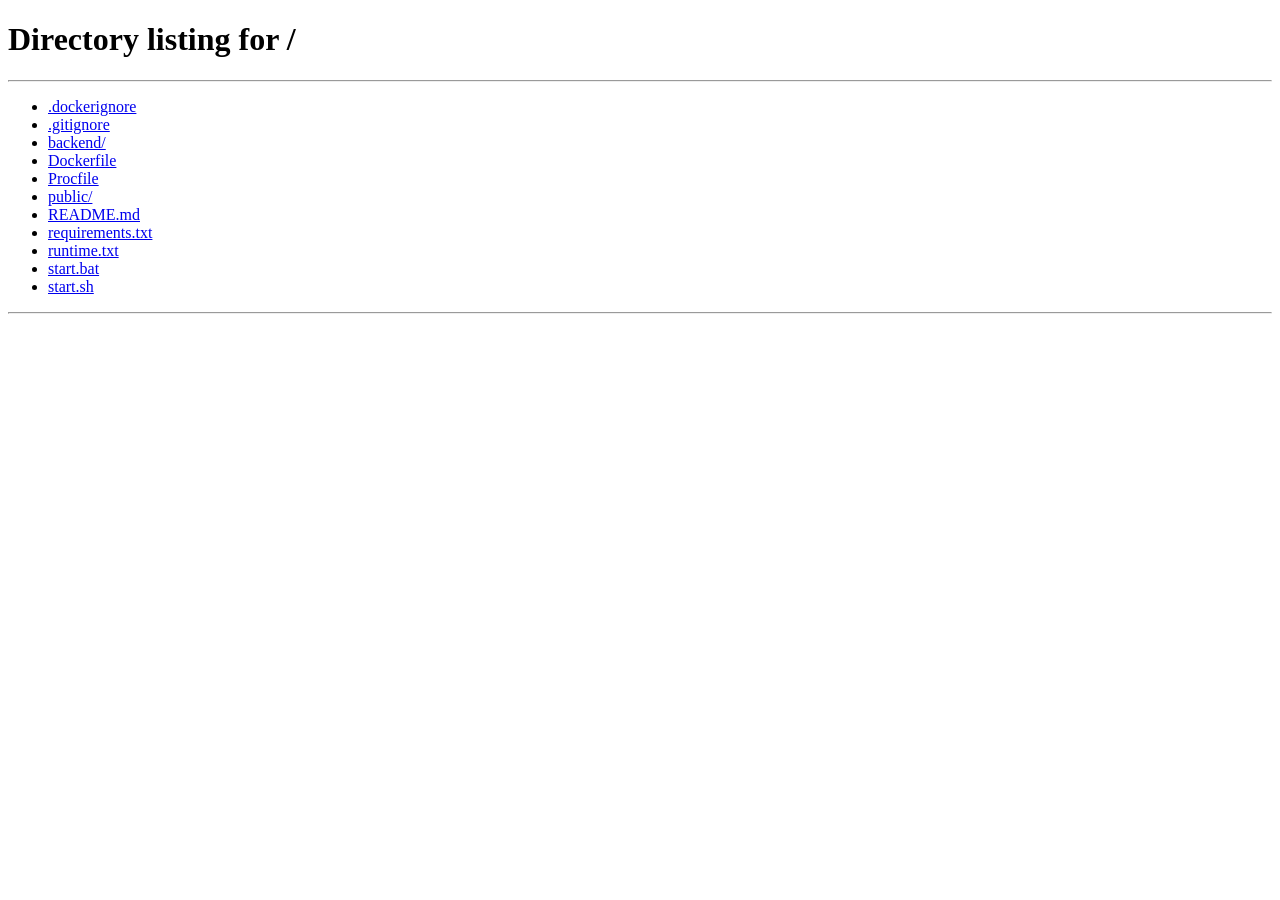
==== public/account.html @ ba489552 "01/20 Add new features" ====
<!DOCTYPE html>
<html lang="en">
  <head>
    <meta charset="UTF-8" />
    <meta name="viewport" content="width=device-width, initial-scale=1.0" />
    <title>Settings</title>
    <link rel="icon" href="data:image/svg+xml,<svg xmlns=%22http://www.w3.org/2000/svg%22 viewBox=%220 0 100 100%22><text y=%22.9em%22 font-size=%2290%22>📰</text></svg>" />
    <style>
      @import url('https://fonts.googleapis.com/css2?family=Inter:wght@300;400;500;600;700&display=swap');

      :root {
        --bg: #ffffff;
        --bg-secondary: #f8f9fa;
        --text: #1a1a1a;
        --text-secondary: #6b7280;
        --text-muted: #9ca3af;
        --border: #e5e7eb;
        --border-light: #f3f4f6;
        --primary: #000000;
        --accent: #6366f1;
        --accent-light: #e0e7ff;
        --success: #10b981;
        --warning: #f59e0b;
        --error: #ef4444;
      }

      body.dark {
        --bg: #020617;
        --bg-secondary: #020617;
        --text: #e5e7eb;
        --text-secondary: #9ca3af;
        --text-muted: #6b7280;
        --border: #1f2937;
        --border-light: #111827;
        --primary: #f9fafb;
        --accent: #6366f1;
        --accent-light: rgba(129, 140, 248, 0.18);
        --success: #22c55e;
        --warning: #facc15;
        --danger: #f97373;
        --card-shadow: 0 22px 60px rgba(15, 23, 42, 0.95);
        --error: #f97373;
      }

      * {
        margin: 0;
        padding: 0;
        box-sizing: border-box;
      }

      body {
        font-family: 'Inter', -apple-system, BlinkMacSystemFont, sans-serif;
        background: var(--bg);
        color: var(--text);
        line-height: 1.6;
        min-height: 100vh;
      }

      .top-actions {
        position: fixed;
        top: 1.5rem;
        right: 1.5rem;
        z-index: 100;
        display: flex;
        align-items: center;
        gap: 0.75rem;
      }

      .lang-toggle {
        display: flex;
        gap: 0.35rem;
        background: white;
        padding: 0.3rem;
        border-radius: 12px;
        border: 1px solid var(--border);
        box-shadow: 0 1px 3px rgba(0, 0, 0, 0.1);
      }

      body.dark .lang-toggle {
        background: #020617;
        border-color: #1f2937;
      }

      .lang-btn {
        padding: 0.35rem 0.75rem;
        background: transparent;
        border: none;
        color: var(--text-secondary);
        cursor: pointer;
        border-radius: 8px;
        font-weight: 500;
        font-size: 0.8rem;
        transition: all 0.2s;
      }

      .lang-btn.active {
        background: var(--primary);
        color: white;
      }

      body.dark .lang-btn.active {
        background: #111827;
        color: #e5e7eb;
      }

      .theme-btn {
        padding: 0.25rem 0.5rem;
        border-radius: 999px;
        border: none;
        cursor: pointer;
        font-size: 0.8rem;
        background: var(--bg-secondary);
        color: var(--text-secondary);
        display: flex;
        align-items: center;
        justify-content: center;
      }

      .account-btn {
        display: inline-flex;
        align-items: center;
        gap: 0.35rem;
        padding: 0.4rem 0.85rem;
        border-radius: 999px;
        border: 1px solid var(--border);
        background: white;
        font-weight: 600;
        color: var(--text);
        cursor: pointer;
        font-size: 0.85rem;
      }

      body.dark .account-btn {
        background: #020617;
        border-color: #1f2937;
        color: #e5e7eb;
      }

      .account-avatar {
        width: 28px;
        height: 28px;
        border-radius: 50%;
        display: grid;
        place-items: center;
        background: var(--accent);
        color: white;
        font-size: 0.8rem;
        font-weight: 700;
      }

      .account-menu-wrapper {
        position: relative;
      }

      .account-menu {
        position: absolute;
        right: 0;
        top: calc(100% + 0.6rem);
        min-width: 260px;
        padding: 1rem;
        background: #f8fafc;
        border: 1px solid #e2e8f0;
        border-radius: 16px;
        box-shadow: 0 18px 40px rgba(15, 23, 42, 0.16);
        color: #0f172a;
        z-index: 200;
      }

      body.dark .account-menu {
        background: #0b0f19;
        border-color: #1f2937;
        color: #f9fafb;
        box-shadow: 0 18px 40px rgba(15, 23, 42, 0.6);
      }

      .account-menu-header {
        display: flex;
        flex-direction: column;
        gap: 0.35rem;
        padding-bottom: 0.75rem;
        border-bottom: 1px solid rgba(148, 163, 184, 0.2);
        margin-bottom: 0.75rem;
      }

      .account-menu-name {
        font-size: 1.05rem;
        font-weight: 700;
      }

      .account-menu-email {
        color: rgba(15, 23, 42, 0.6);
        font-size: 0.85rem;
        word-break: break-all;
      }

      body.dark .account-menu-email {
        color: rgba(226, 232, 240, 0.8);
      }

      .account-menu-item {
        width: 100%;
        background: transparent;
        border: none;
        color: #0f172a;
        text-align: left;
        padding: 0.55rem 0.4rem;
        border-radius: 10px;
        font-weight: 600;
        font-size: 0.95rem;
        cursor: pointer;
      }

      .account-menu-item:hover {
        background: rgba(15, 23, 42, 0.06);
      }

      body.dark .account-menu-item {
        color: #e5e7eb;
      }

      body.dark .account-menu-item:hover {
        background: rgba(148, 163, 184, 0.15);
      }

      .account-menu-footer {
        border-top: 1px solid rgba(148, 163, 184, 0.2);
        margin-top: 0.75rem;
        padding-top: 0.75rem;
      }

      .account-menu-controls {
        display: flex;
        align-items: center;
        justify-content: space-between;
        gap: 0.5rem;
        margin-top: 0.6rem;
        padding-top: 0.6rem;
        border-top: 1px solid rgba(148, 163, 184, 0.2);
      }

      .account-menu .lang-toggle {
        background: #ffffff;
        border-color: #e2e8f0;
        box-shadow: none;
      }

      .account-menu .lang-btn.active {
        background: #0f172a;
        color: #ffffff;
      }

      body.dark .account-menu .lang-toggle {
        background: rgba(255, 255, 255, 0.08);
        border-color: rgba(148, 163, 184, 0.2);
      }

      body.dark .account-menu .lang-btn.active {
        background: #f9fafb;
        color: #0b0f19;
      }

      header {
        text-align: center;
        padding: 4.5rem 1.5rem 2rem;
      }

      header h1 {
        font-size: clamp(2.2rem, 6vw, 3.5rem);
        margin-bottom: 0.5rem;
      }

      header p {
        color: var(--text-secondary);
      }


      main {
        max-width: 900px;
        margin: 0 auto 4rem;
        padding: 0 1.5rem;
      }

      .card {
        background: var(--bg);
        border: 1px solid var(--border);
        border-radius: 20px;
        padding: 2rem;
        box-shadow: 0 10px 30px rgba(15, 23, 42, 0.08);
      }

      .account-layout {
        display: grid;
        grid-template-columns: 240px 1fr;
        gap: 2rem;
      }

      .account-profile {
        display: flex;
        flex-direction: column;
        gap: 0.75rem;
      }

      .avatar {
        width: 64px;
        height: 64px;
        border-radius: 50%;
        background: var(--accent-light);
        color: var(--accent);
        display: grid;
        place-items: center;
        font-weight: 700;
        font-size: 1.4rem;
      }

      .account-message {
        color: var(--success);
        font-weight: 600;
      }

      .account-email {
        color: var(--text-secondary);
      }

      .btn-outline {
        background: transparent;
        color: var(--text);
        border: 1px solid var(--border);
        padding: 0.6rem 1rem;
        border-radius: 10px;
        cursor: pointer;
        font-weight: 600;
      }

      .account-panel {
        border: 1px solid var(--border);
        border-radius: 16px;
        padding: 1.5rem;
        background: var(--bg-secondary);
      }

      .account-accordion {
        display: grid;
        gap: 0.75rem;
      }

      .account-accordion-item {
        border: 1px solid var(--border);
        border-radius: 14px;
        background: var(--bg);
        overflow: hidden;
      }

      .account-accordion-btn {
        width: 100%;
        background: transparent;
        border: none;
        text-align: left;
        padding: 0.85rem 1rem;
        font-weight: 600;
        font-size: 1rem;
        color: var(--text);
        display: flex;
        align-items: center;
        justify-content: space-between;
        cursor: pointer;
      }

      .account-accordion-content {
        padding: 0 1rem 1rem;
        display: none;
      }

      .account-accordion-item.active .account-accordion-content {
        display: block;
      }

      .account-sublist {
        display: flex;
        flex-direction: column;
        gap: 0.75rem;
      }

      .account-subitem {
        border: 1px solid var(--border);
        border-radius: 12px;
        background: var(--bg);
      }

      .account-subitem button {
        width: 100%;
        border: none;
        background: transparent;
        padding: 0.8rem 1rem;
        text-align: left;
        font-weight: 600;
        cursor: pointer;
        color: var(--text);
        display: flex;
        justify-content: space-between;
        align-items: center;
      }

      .account-subitem-content {
        display: none;
        padding: 0 1rem 1rem;
      }

      .account-subitem.active .account-subitem-content {
        display: block;
      }

      .account-actions {
        display: flex;
        gap: 0.75rem;
        margin-top: 1rem;
        flex-wrap: wrap;
      }

      .account-status {
        margin-top: 0.75rem;
        font-size: 0.8rem;
        color: var(--text-secondary);
      }

      input {
        width: 100%;
        padding: 0.75rem 1rem;
        border-radius: 12px;
        border: 1px solid var(--border);
        background: var(--bg);
        color: var(--text);
      }

      button[type="submit"] {
        background: var(--primary);
        color: white;
        border: none;
        padding: 0.7rem 1.2rem;
        border-radius: 10px;
        cursor: pointer;
        font-weight: 600;
      }

      body.dark button[type="submit"] {
        background: #111827;
        color: #e5e7eb;
        border: 1px solid #1f2937;
      }

      @media (max-width: 768px) {
        .top-actions {
          top: 1rem;
          right: 1rem;
          flex-direction: column;
          align-items: flex-end;
        }

        .account-layout {
          grid-template-columns: 1fr;
        }
      }
    </style>
  </head>
  <body>
    <div class="top-actions">
      <div class="account-menu-wrapper">
        <button class="account-btn" id="accountBtn" type="button">
          <span class="account-avatar" id="accountAvatarBtn">U</span>
          <span id="accountBtnLabel" data-i18n="nav-account">Account</span>
        </button>
        <div class="account-menu" id="accountMenu" hidden>
          <div class="account-menu-header">
            <div class="account-menu-name" id="menuUsername" data-i18n="menu-guest-title">Guest</div>
            <div class="account-menu-email" id="menuEmail" data-i18n="menu-guest-subtitle">Sign in to manage your account.</div>
          </div>
          <div>
            <button class="account-menu-item" id="menuHome" type="button" data-i18n="menu-home">Home</button>
            <button class="account-menu-item" id="menuNotifications" type="button" data-i18n="menu-notifications">Notifications</button>
            <button class="account-menu-item" id="menuAccountSettings" type="button" data-i18n="menu-settings">Settings</button>
            <button class="account-menu-item" id="menuSavedPreferences" type="button" data-i18n="menu-saved-preferences">Saved Preferences</button>
            <div class="account-menu-controls">
              <div class="lang-toggle">
                <button class="lang-btn active" data-lang="en" data-i18n="lang-english">English</button>
                <button class="lang-btn" data-lang="zh" data-i18n="lang-chinese">中文</button>
              </div>
              <button class="theme-btn" id="themeToggle" aria-label="Toggle dark mode">🌙</button>
            </div>
          </div>
          <div class="account-menu-footer">
            <button class="account-menu-item" id="menuLogout" type="button" data-i18n="menu-logout">Log out</button>
          </div>
        </div>
      </div>
    </div>

    <header>
      <h1 data-i18n="settings-title">Settings</h1>
      <p data-i18n="settings-subtitle">Manage your account and notifications.</p>
    </header>

    <main>
      <section class="card">
        <div class="account-layout">
          <div class="account-profile">
            <div class="avatar" id="accountAvatar">U</div>
            <div class="account-message" id="accountMessage" data-i18n="account-logged-in">You're logged in.</div>
            <div class="account-email" id="accountEmail">name@example.com</div>
          </div>
          <div class="account-panel">
            <div class="account-accordion">
              <div class="account-accordion-item" data-acc="accounting">
                <button type="button" class="account-accordion-btn">
                  <strong data-i18n="accounting-settings-title">Account Settings</strong>
                  <span>+</span>
                </button>
                <div class="account-accordion-content">
                  <div class="account-sublist">
                    <div class="account-subitem" data-subacc="profile">
                      <button type="button">
                        <span data-i18n="accounting-update-profile">Update profile</span>
                        <span>+</span>
                      </button>
                      <div class="account-subitem-content">
                        <form id="profileForm">
                          <div>
                            <label for="usernameInput" data-i18n="accounting-username-label">Username</label>
                            <input id="usernameInput" name="usernameInput" type="text" required />
                          </div>
                          <div class="account-actions">
                            <button type="submit" data-i18n="accounting-update-profile">Update profile</button>
                          </div>
                          <div class="account-status" id="profileStatus" data-i18n="accounting-status">Update your username anytime.</div>
                        </form>
                      </div>
                    </div>
                    <div class="account-subitem" data-subacc="password">
                      <button type="button">
                        <span data-i18n="accounting-update-password">Update password</span>
                        <span>+</span>
                      </button>
                      <div class="account-subitem-content">
                        <form id="passwordForm">
                          <div>
                            <label for="currentPassword" data-i18n="accounting-current-password">Current password</label>
                            <input id="currentPassword" name="currentPassword" type="password" required />
                          </div>
                          <div>
                            <label for="newPassword" data-i18n="accounting-new-password">New password</label>
                            <input id="newPassword" name="newPassword" type="password" minlength="8" required />
                          </div>
                          <div>
                            <label for="confirmPassword" data-i18n="accounting-confirm-password">Confirm new password</label>
                            <input id="confirmPassword" name="confirmPassword" type="password" minlength="8" required />
                          </div>
                          <div class="account-actions">
                            <button type="submit" data-i18n="accounting-update-password">Update password</button>
                          </div>
                          <div class="account-status" id="passwordStatus" data-i18n="accounting-password-status">Update your password anytime.</div>
                        </form>
                      </div>
                    </div>
                  </div>
                </div>
              </div>
              <div class="account-accordion-item" data-acc="notifications">
                <button type="button" class="account-accordion-btn">
                  <strong data-i18n="notification-settings-title">Notification Settings</strong>
                  <span>+</span>
                </button>
                <div class="account-accordion-content">
                  <form id="notificationForm">
                    <div>
                      <label for="digestTime" data-i18n="notification-digest-time">Daily digest time</label>
                      <input id="digestTime" name="digestTime" type="time" required />
                    </div>
                    <div>
                      <label for="digestEnabled">
                        <input id="digestEnabled" name="digestEnabled" type="checkbox" />
                        <span data-i18n="notification-enable">Enable daily digest</span>
                      </label>
                    </div>
                    <div class="account-actions">
                      <button type="submit" data-i18n="notification-save">Save notification settings</button>
                    </div>
                    <div class="account-status" id="notificationStatus" data-i18n="notification-status">Configure when to receive your digest.</div>
                  </form>
                </div>
              </div>
            </div>
          </div>
        </div>
      </section>
    </main>

    <script>
      const translations = {
        en: {
          "nav-account": "Account",
          "menu-guest-title": "Guest",
          "menu-guest-subtitle": "Sign in to manage your account.",
          "menu-home": "Home",
          "menu-notifications": "Notifications",
          "menu-settings": "Settings",
          "menu-saved-preferences": "Saved Preferences",
          "menu-logout": "Log out",
          "lang-english": "English",
          "lang-chinese": "中文",
          "settings-title": "Settings",
          "settings-subtitle": "Manage your account and notifications.",
          "account-logged-in": "You're logged in.",
          "accounting-settings-title": "Account Settings",
          "accounting-username-label": "Username",
          "accounting-update-profile": "Update profile",
          "accounting-status": "Update your username anytime.",
          "accounting-current-password": "Current password",
          "accounting-new-password": "New password",
          "accounting-confirm-password": "Confirm new password",
          "accounting-update-password": "Update password",
          "accounting-password-status": "Update your password anytime.",
          "notification-settings-title": "Notification Settings",
          "notification-digest-time": "Daily digest time",
          "notification-enable": "Enable daily digest",
          "notification-save": "Save notification settings",
          "notification-status": "Configure when to receive your digest.",
          "status-username-required": "Username required.",
          "status-username-invalid": "Username must be 2-30 characters.",
          "status-username-failed": "Failed to update username.",
          "status-username-updated": "Username updated.",
          "status-password-mismatch": "Passwords do not match.",
          "status-password-short": "Password must be at least 8 characters.",
          "status-password-invalid": "Current password is incorrect.",
          "status-password-required": "Password required.",
          "status-password-failed": "Failed to update password.",
          "status-password-updated": "Password updated.",
          "status-notification-failed": "Failed to update notification settings.",
          "status-notification-updated": "Notification settings updated."
        },
        zh: {
          "nav-account": "帳號",
          "menu-guest-title": "訪客",
          "menu-guest-subtitle": "登入後才能管理帳號。",
          "menu-home": "首頁",
          "menu-notifications": "通知",
          "menu-settings": "設定",
          "menu-saved-preferences": "已存偏好",
          "menu-logout": "登出",
          "lang-english": "English",
          "lang-chinese": "中文",
          "settings-title": "設定",
          "settings-subtitle": "管理帳號與通知設定。",
          "account-logged-in": "已登入。",
          "accounting-settings-title": "帳號設定",
          "accounting-username-label": "使用者名稱",
          "accounting-update-profile": "更新資料",
          "accounting-status": "你可以隨時更新名稱。",
          "accounting-current-password": "目前密碼",
          "accounting-new-password": "新密碼",
          "accounting-confirm-password": "確認新密碼",
          "accounting-update-password": "更新密碼",
          "accounting-password-status": "你可以隨時更新密碼。",
          "notification-settings-title": "通知設定",
          "notification-digest-time": "每日摘要時間",
          "notification-enable": "啟用每日摘要",
          "notification-save": "儲存通知設定",
          "notification-status": "設定每日摘要的時間。",
          "status-username-required": "請輸入使用者名稱。",
          "status-username-invalid": "使用者名稱需 2-30 字。",
          "status-username-failed": "更新名稱失敗。",
          "status-username-updated": "名稱已更新。",
          "status-password-mismatch": "密碼不一致。",
          "status-password-short": "密碼至少 8 碼。",
          "status-password-invalid": "目前密碼不正確。",
          "status-password-required": "請輸入密碼。",
          "status-password-failed": "更新密碼失敗。",
          "status-password-updated": "密碼已更新。",
          "status-notification-failed": "更新通知設定失敗。",
          "status-notification-updated": "通知設定已更新。"
        }
      };
      const TOKEN_KEY = 'dailyDigestToken';
      const THEME_KEY = 'dailyDigestTheme';
      const LANG_KEY = 'dailyDigestLang';
      const accountBtn = document.getElementById('accountBtn');
      const accountBtnLabel = document.getElementById('accountBtnLabel');
      const accountAvatarBtn = document.getElementById('accountAvatarBtn');
      const accountMenu = document.getElementById('accountMenu');
      const menuHome = document.getElementById('menuHome');
      const menuAccountSettings = document.getElementById('menuAccountSettings');
      const menuSavedPreferences = document.getElementById('menuSavedPreferences');
      const menuNotifications = document.getElementById('menuNotifications');
      const themeToggle = document.getElementById('themeToggle');
      const menuLogout = document.getElementById('menuLogout');
      const menuUsername = document.getElementById('menuUsername');
      const menuEmail = document.getElementById('menuEmail');
      const accountEmail = document.getElementById('accountEmail');
      const accountAvatar = document.getElementById('accountAvatar');
      const accountMessage = document.getElementById('accountMessage');
      const profileForm = document.getElementById('profileForm');
      const profileStatus = document.getElementById('profileStatus');
      const usernameInput = document.getElementById('usernameInput');
      const passwordForm = document.getElementById('passwordForm');
      const passwordStatus = document.getElementById('passwordStatus');
      const currentPasswordInput = document.getElementById('currentPassword');
      const newPasswordInput = document.getElementById('newPassword');
      const confirmPasswordInput = document.getElementById('confirmPassword');
      const notificationForm = document.getElementById('notificationForm');
      const notificationStatus = document.getElementById('notificationStatus');
      const digestTimeInput = document.getElementById('digestTime');
      const digestEnabledInput = document.getElementById('digestEnabled');
      const accordionItems = document.querySelectorAll('.account-accordion-item');
      const subItems = document.querySelectorAll('.account-subitem');
      let isMenuOpen = false;
      let currentUser = null;
      let currentLang = 'en';
      let isAuthenticated = false;

      function getAuthToken() {
        try {
          return window.localStorage.getItem(TOKEN_KEY);
        } catch (e) {
          return null;
        }
      }

      function setAuthToken(token) {
        try {
          if (token) {
            window.localStorage.setItem(TOKEN_KEY, token);
          } else {
            window.localStorage.removeItem(TOKEN_KEY);
          }
        } catch (e) {
          console.error('auth token storage error', e);
        }
      }

      function getDisplayName(email) {
        if (!email) return '';
        const parts = email.split('@');
        return parts[0] || email;
      }

      function openMenu() {
        if (!accountMenu) return;
        accountMenu.hidden = false;
        isMenuOpen = true;
      }

      function closeMenu() {
        if (!accountMenu) return;
        accountMenu.hidden = true;
        isMenuOpen = false;
      }

      async function loadCurrentUser() {
        const token = getAuthToken();
        if (!token) {
          window.location.href = '/';
          return;
        }
        try {
          const resp = await fetch('/api/me', {
            headers: { Authorization: `Bearer ${token}` }
          });
          if (!resp.ok) {
            setAuthToken(null);
            window.location.href = '/';
            return;
          }
          const data = await resp.json();
          currentUser = data.user || null;
          isAuthenticated = true;
          const displayName = currentUser?.username || getDisplayName(currentUser?.email || '');
          if (accountBtnLabel) accountBtnLabel.textContent = displayName;
          if (accountAvatarBtn) accountAvatarBtn.textContent = displayName[0]?.toUpperCase() || 'U';
          if (menuUsername) menuUsername.textContent = displayName;
          if (menuEmail) menuEmail.textContent = currentUser?.email || '';
          if (accountEmail) accountEmail.textContent = currentUser?.email || '';
          if (accountAvatar) accountAvatar.textContent = displayName[0]?.toUpperCase() || 'U';
          if (accountMessage) accountMessage.textContent = translations[currentLang]['account-logged-in'];
          if (usernameInput) usernameInput.value = displayName;
          await loadNotificationSettings();
        } catch (e) {
          console.error('loadCurrentUser error', e);
        }
      }

      async function loadNotificationSettings() {
        const token = getAuthToken();
        if (!token) return;
        try {
          const resp = await fetch('/api/notification-settings', {
            headers: { Authorization: `Bearer ${token}` }
          });
          if (!resp.ok) return;
          const data = await resp.json();
          const settings = data.settings;
          if (!settings) return;
          if (digestTimeInput) digestTimeInput.value = settings.digest_time || '';
          if (digestEnabledInput) digestEnabledInput.checked = !!settings.enabled;
        } catch (e) {
          console.error('loadNotificationSettings error', e);
        }
      }

      if (accountBtn) {
        accountBtn.addEventListener('click', () => {
          if (isMenuOpen) {
            closeMenu();
          } else {
            openMenu();
          }
        });
      }

      if (menuHome) {
        menuHome.addEventListener('click', () => {
          window.location.href = '/';
        });
      }

      if (menuAccountSettings) {
        menuAccountSettings.addEventListener('click', () => {
          window.location.href = '/account.html';
        });
      }

      if (menuSavedPreferences) {
        menuSavedPreferences.addEventListener('click', () => {
          window.location.href = '/preferences.html';
        });
      }

      if (menuNotifications) {
        menuNotifications.addEventListener('click', () => {
          window.location.href = '/notifications.html';
        });
      }

      const langButtons = document.querySelectorAll('.lang-btn');

      function applyLangSelection(lang) {
        currentLang = lang;
        document.documentElement.lang = lang === 'zh' ? 'zh-Hant' : 'en';
        try {
          window.localStorage.setItem(LANG_KEY, lang);
        } catch (e) {
          console.error('lang save error', e);
        }
        langButtons.forEach(btn => {
          btn.classList.toggle('active', btn.dataset.lang === lang);
        });
        updateTranslations();
        if (accountMessage) accountMessage.textContent = translations[currentLang]['account-logged-in'];
      }

      function initLanguage() {
        let lang = 'en';
        try {
          const stored = window.localStorage.getItem(LANG_KEY);
          if (stored === 'en' || stored === 'zh') {
            lang = stored;
          }
        } catch (e) {
          console.error('lang read error', e);
        }
        applyLangSelection(lang);
      }

      if (langButtons.length) {
        langButtons.forEach(btn => {
          btn.addEventListener('click', () => {
            applyLangSelection(btn.dataset.lang);
          });
        });
      }

      if (menuLogout) {
        menuLogout.addEventListener('click', () => {
          setAuthToken(null);
          window.location.href = '/';
        });
      }

      if (accordionItems) {
        accordionItems.forEach((item) => {
          const button = item.querySelector('.account-accordion-btn');
          if (!button) return;
          button.addEventListener('click', () => {
            const isActive = item.classList.contains('active');
            accordionItems.forEach((other) => other.classList.remove('active'));
            if (!isActive) {
              item.classList.add('active');
            }
          });
        });
      }

      if (subItems) {
        subItems.forEach((item) => {
          const button = item.querySelector('button');
          if (!button) return;
          button.addEventListener('click', () => {
            const isActive = item.classList.contains('active');
            subItems.forEach((other) => {
              other.classList.remove('active');
              const indicator = other.querySelector('button span:last-child');
              if (indicator) indicator.textContent = '+';
            });
            if (!isActive) {
              item.classList.add('active');
              const indicator = item.querySelector('button span:last-child');
              if (indicator) indicator.textContent = '-';
            }
          });
        });
      }

      if (profileForm) {
        profileForm.addEventListener('submit', async (event) => {
          event.preventDefault();
          const token = getAuthToken();
          if (!token) return;
          const username = usernameInput?.value?.trim() || '';
          if (!username) {
            if (profileStatus) profileStatus.textContent = translations[currentLang]['status-username-required'];
            return;
          }
          try {
            const resp = await fetch('/api/auth/update-profile', {
              method: 'POST',
              headers: {
                'Content-Type': 'application/json',
                Authorization: `Bearer ${token}`
              },
              body: JSON.stringify({ username })
            });
            const data = await resp.json();
            if (!resp.ok) {
              const error = data.error;
              if (error === 'username_required') {
                if (profileStatus) profileStatus.textContent = translations[currentLang]['status-username-required'];
              } else if (error === 'username_invalid_length') {
                if (profileStatus) profileStatus.textContent = translations[currentLang]['status-username-invalid'];
              } else {
                if (profileStatus) profileStatus.textContent = translations[currentLang]['status-username-failed'];
              }
              return;
            }
            if (currentUser) currentUser.username = data.username;
            if (profileStatus) profileStatus.textContent = translations[currentLang]['status-username-updated'];
            loadCurrentUser();
          } catch (e) {
            console.error('profile update error', e);
            if (profileStatus) profileStatus.textContent = translations[currentLang]['status-username-failed'];
          }
        });
      }

      if (passwordForm) {
        passwordForm.addEventListener('submit', async (event) => {
          event.preventDefault();
          const token = getAuthToken();
          if (!token) return;
          const currentPassword = currentPasswordInput?.value || '';
          const newPassword = newPasswordInput?.value || '';
          const confirmPassword = confirmPasswordInput?.value || '';
          if (newPassword !== confirmPassword) {
            if (passwordStatus) passwordStatus.textContent = translations[currentLang]['status-password-mismatch'];
            return;
          }
          try {
            const resp = await fetch('/api/auth/change-password', {
              method: 'POST',
              headers: {
                'Content-Type': 'application/json',
                Authorization: `Bearer ${token}`
              },
              body: JSON.stringify({
                current_password: currentPassword,
                new_password: newPassword
              })
            });
            if (!resp.ok) {
              const data = await resp.json().catch(() => ({}));
              const error = data.error;
              if (error === 'password_too_short') {
                if (passwordStatus) passwordStatus.textContent = translations[currentLang]['status-password-short'];
              } else if (error === 'invalid_current_password') {
                if (passwordStatus) passwordStatus.textContent = translations[currentLang]['status-password-invalid'];
              } else if (error === 'passwords_required') {
                if (passwordStatus) passwordStatus.textContent = translations[currentLang]['status-password-required'];
              } else {
                if (passwordStatus) passwordStatus.textContent = translations[currentLang]['status-password-failed'];
              }
              return;
            }
            if (passwordStatus) passwordStatus.textContent = translations[currentLang]['status-password-updated'];
            if (currentPasswordInput) currentPasswordInput.value = '';
            if (newPasswordInput) newPasswordInput.value = '';
            if (confirmPasswordInput) confirmPasswordInput.value = '';
          } catch (e) {
            console.error('password update error', e);
            if (passwordStatus) passwordStatus.textContent = translations[currentLang]['status-password-failed'];
          }
        });
      }

      if (notificationForm) {
        notificationForm.addEventListener('submit', async (event) => {
          event.preventDefault();
          const token = getAuthToken();
          if (!token) return;
          const digestTime = digestTimeInput?.value || '';
          const enabled = !!digestEnabledInput?.checked;
          try {
            const resp = await fetch('/api/notification-settings', {
              method: 'PUT',
              headers: {
                'Content-Type': 'application/json',
                Authorization: `Bearer ${token}`
              },
              body: JSON.stringify({ digest_time: digestTime, enabled })
            });
            if (!resp.ok) {
              if (notificationStatus) notificationStatus.textContent = translations[currentLang]['status-notification-failed'];
              return;
            }
            if (notificationStatus) notificationStatus.textContent = translations[currentLang]['status-notification-updated'];
          } catch (e) {
            console.error('notification settings update error', e);
            if (notificationStatus) notificationStatus.textContent = translations[currentLang]['status-notification-failed'];
          }
        });
      }

      document.addEventListener('click', (event) => {
        if (!isMenuOpen) return;
        const target = event.target;
        if (!(target instanceof HTMLElement)) return;
        if (accountMenu && accountMenu.contains(target)) return;
        if (accountBtn && accountBtn.contains(target)) return;
        closeMenu();
      });

      function updateTranslations() {
        const skipKeysWhenAuthed = new Set([
          'nav-account',
          'menu-guest-title',
          'menu-guest-subtitle'
        ]);
        document.querySelectorAll('[data-i18n]').forEach(el => {
          const key = el.getAttribute('data-i18n');
          if (isAuthenticated && skipKeysWhenAuthed.has(key)) {
            return;
          }
          if (translations[currentLang][key]) {
            el.textContent = translations[currentLang][key];
          }
        });
      }

      function applyTheme(theme) {
        const body = document.body;
        if (theme === 'dark') {
          body.classList.add('dark');
        } else {
          body.classList.remove('dark');
        }
        if (themeToggle) {
          themeToggle.textContent = theme === 'dark' ? '☀️' : '🌙';
        }
      }

      function initTheme() {
        let theme = 'light';
        const stored = window.localStorage.getItem(THEME_KEY);
        if (stored === 'dark' || stored === 'light') {
          theme = stored;
        }
        applyTheme(theme);
        if (themeToggle) {
          themeToggle.addEventListener('click', () => {
            const current = document.body.classList.contains('dark') ? 'dark' : 'light';
            const next = current === 'dark' ? 'light' : 'dark';
            applyTheme(next);
            window.localStorage.setItem(THEME_KEY, next);
          });
        }
      }

      document.addEventListener('DOMContentLoaded', () => {
        initTheme();
        initLanguage();
        loadCurrentUser();
      });
    </script>
  </body>
</html>
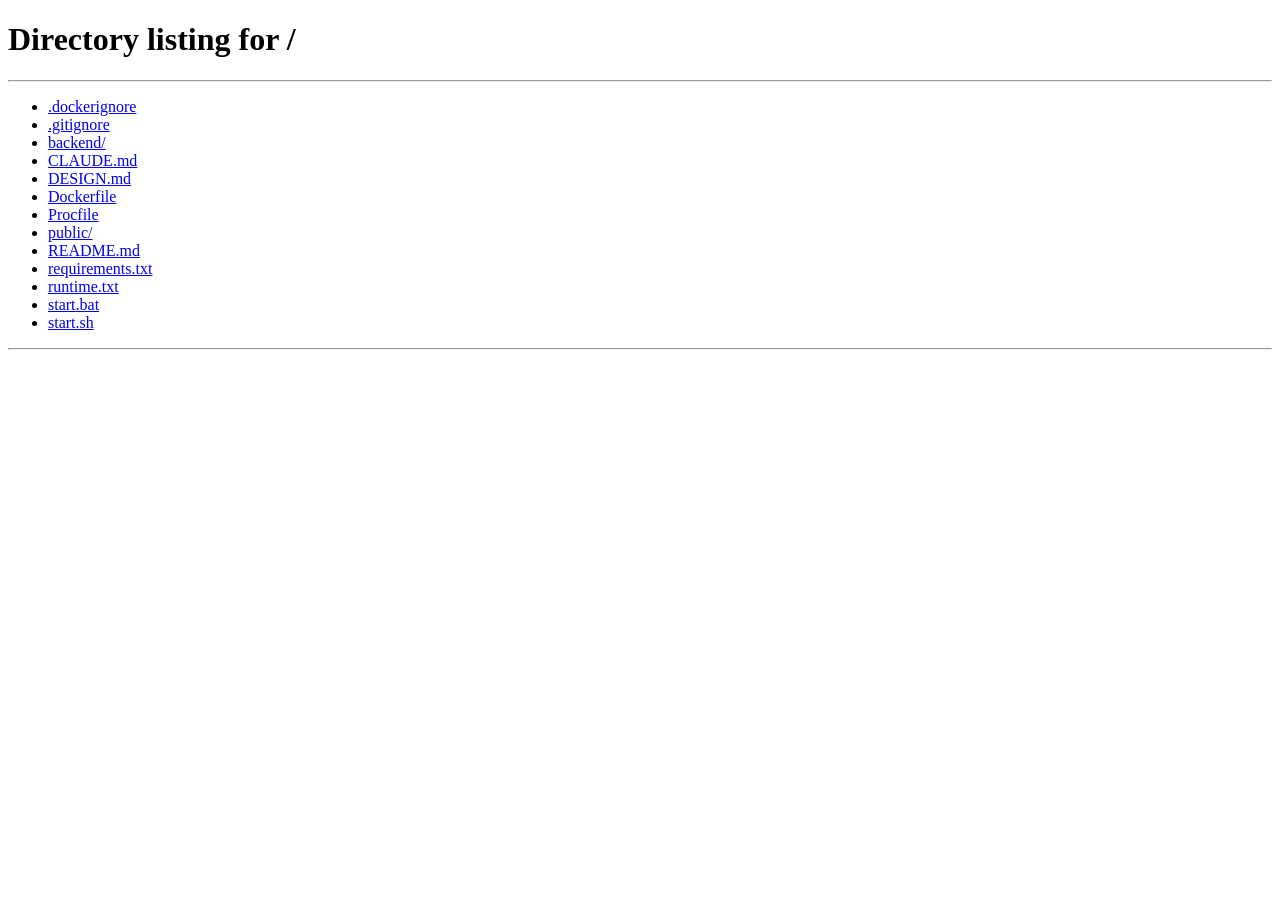
==== commit 449685a6: "new design" ====
--- a/public/account.html
+++ b/public/account.html
@@ -4,460 +4,99 @@
     <meta charset="UTF-8" />
     <meta name="viewport" content="width=device-width, initial-scale=1.0" />
     <title>Settings</title>
-    <link rel="icon" href="data:image/svg+xml,<svg xmlns=%22http://www.w3.org/2000/svg%22 viewBox=%220 0 100 100%22><text y=%22.9em%22 font-size=%2290%22>📰</text></svg>" />
+    <link rel="icon" href="data:image/svg+xml,<svg xmlns=%22http://www.w3.org/2000/svg%22 viewBox=%220 0 100 100%22><rect width=%22100%22 height=%22100%22 rx=%226%22 fill=%22%23C2361C%22/></svg>" />
+    <link rel="stylesheet" href="digest.css" />
     <style>
-      @import url('https://fonts.googleapis.com/css2?family=Inter:wght@300;400;500;600;700&display=swap');
-
-      :root {
-        --bg: #ffffff;
-        --bg-secondary: #f8f9fa;
-        --text: #1a1a1a;
-        --text-secondary: #6b7280;
-        --text-muted: #9ca3af;
-        --border: #e5e7eb;
-        --border-light: #f3f4f6;
-        --primary: #000000;
-        --accent: #6366f1;
-        --accent-light: #e0e7ff;
-        --success: #10b981;
-        --warning: #f59e0b;
-        --error: #ef4444;
-      }
-
-      body.dark {
-        --bg: #020617;
-        --bg-secondary: #020617;
-        --text: #e5e7eb;
-        --text-secondary: #9ca3af;
-        --text-muted: #6b7280;
-        --border: #1f2937;
-        --border-light: #111827;
-        --primary: #f9fafb;
-        --accent: #6366f1;
-        --accent-light: rgba(129, 140, 248, 0.18);
-        --success: #22c55e;
-        --warning: #facc15;
-        --danger: #f97373;
-        --card-shadow: 0 22px 60px rgba(15, 23, 42, 0.95);
-        --error: #f97373;
-      }
-
-      * {
-        margin: 0;
-        padding: 0;
-        box-sizing: border-box;
-      }
-
-      body {
-        font-family: 'Inter', -apple-system, BlinkMacSystemFont, sans-serif;
-        background: var(--bg);
-        color: var(--text);
-        line-height: 1.6;
-        min-height: 100vh;
-      }
-
-      .top-actions {
-        position: fixed;
-        top: 1.5rem;
-        right: 1.5rem;
-        z-index: 100;
-        display: flex;
-        align-items: center;
-        gap: 0.75rem;
-      }
-
-      .lang-toggle {
-        display: flex;
-        gap: 0.35rem;
-        background: white;
-        padding: 0.3rem;
-        border-radius: 12px;
-        border: 1px solid var(--border);
-        box-shadow: 0 1px 3px rgba(0, 0, 0, 0.1);
-      }
-
-      body.dark .lang-toggle {
-        background: #020617;
-        border-color: #1f2937;
-      }
-
-      .lang-btn {
-        padding: 0.35rem 0.75rem;
-        background: transparent;
-        border: none;
-        color: var(--text-secondary);
-        cursor: pointer;
-        border-radius: 8px;
-        font-weight: 500;
-        font-size: 0.8rem;
-        transition: all 0.2s;
-      }
-
-      .lang-btn.active {
-        background: var(--primary);
-        color: white;
-      }
-
-      body.dark .lang-btn.active {
-        background: #111827;
-        color: #e5e7eb;
-      }
-
-      .theme-btn {
-        padding: 0.25rem 0.5rem;
-        border-radius: 999px;
-        border: none;
-        cursor: pointer;
-        font-size: 0.8rem;
-        background: var(--bg-secondary);
-        color: var(--text-secondary);
-        display: flex;
-        align-items: center;
-        justify-content: center;
-      }
-
-      .account-btn {
-        display: inline-flex;
-        align-items: center;
-        gap: 0.35rem;
-        padding: 0.4rem 0.85rem;
-        border-radius: 999px;
-        border: 1px solid var(--border);
-        background: white;
-        font-weight: 600;
-        color: var(--text);
-        cursor: pointer;
-        font-size: 0.85rem;
-      }
-
-      body.dark .account-btn {
-        background: #020617;
-        border-color: #1f2937;
-        color: #e5e7eb;
-      }
-
-      .account-avatar {
-        width: 28px;
-        height: 28px;
-        border-radius: 50%;
+      .account-layout {
+        display: grid;
+        grid-template-columns: 240px 1fr;
+        gap: 48px;
+      }
+
+      .account-profile { display: flex; flex-direction: column; gap: 8px; }
+
+      .avatar {
+        width: 64px;
+        height: 64px;
+        border-radius: 2px;
+        border: 1px solid var(--rule-strong);
         display: grid;
         place-items: center;
-        background: var(--accent);
-        color: white;
-        font-size: 0.8rem;
-        font-weight: 700;
-      }
-
-      .account-menu-wrapper {
-        position: relative;
-      }
-
-      .account-menu {
-        position: absolute;
-        right: 0;
-        top: calc(100% + 0.6rem);
-        min-width: 260px;
-        padding: 1rem;
-        background: #f8fafc;
-        border: 1px solid #e2e8f0;
-        border-radius: 16px;
-        box-shadow: 0 18px 40px rgba(15, 23, 42, 0.16);
-        color: #0f172a;
-        z-index: 200;
-      }
-
-      body.dark .account-menu {
-        background: #0b0f19;
-        border-color: #1f2937;
-        color: #f9fafb;
-        box-shadow: 0 18px 40px rgba(15, 23, 42, 0.6);
-      }
-
-      .account-menu-header {
-        display: flex;
-        flex-direction: column;
-        gap: 0.35rem;
-        padding-bottom: 0.75rem;
-        border-bottom: 1px solid rgba(148, 163, 184, 0.2);
-        margin-bottom: 0.75rem;
-      }
-
-      .account-menu-name {
-        font-size: 1.05rem;
-        font-weight: 700;
-      }
-
-      .account-menu-email {
-        color: rgba(15, 23, 42, 0.6);
-        font-size: 0.85rem;
-        word-break: break-all;
-      }
-
-      body.dark .account-menu-email {
-        color: rgba(226, 232, 240, 0.8);
-      }
-
-      .account-menu-item {
+        font-size: 30px;
+        font-weight: 300;
+        letter-spacing: -0.04em;
+        margin-bottom: 8px;
+      }
+
+      .account-message {
+        color: var(--success);
+        font-family: var(--f-mono);
+        font-size: 11.5px;
+        letter-spacing: 0.08em;
+        text-transform: uppercase;
+      }
+
+      .account-email { color: var(--ink-2); word-break: break-all; }
+
+      .account-panel { max-width: 640px; }
+
+      .account-accordion { border-top: 1px solid var(--rule-strong); }
+
+      .account-accordion-item { border-bottom: 1px solid var(--rule); }
+
+      .account-accordion-btn,
+      .account-subitem > button {
         width: 100%;
-        background: transparent;
-        border: none;
-        color: #0f172a;
-        text-align: left;
-        padding: 0.55rem 0.4rem;
-        border-radius: 10px;
-        font-weight: 600;
-        font-size: 0.95rem;
-        cursor: pointer;
-      }
-
-      .account-menu-item:hover {
-        background: rgba(15, 23, 42, 0.06);
-      }
-
-      body.dark .account-menu-item {
-        color: #e5e7eb;
-      }
-
-      body.dark .account-menu-item:hover {
-        background: rgba(148, 163, 184, 0.15);
-      }
-
-      .account-menu-footer {
-        border-top: 1px solid rgba(148, 163, 184, 0.2);
-        margin-top: 0.75rem;
-        padding-top: 0.75rem;
-      }
-
-      .account-menu-controls {
         display: flex;
         align-items: center;
         justify-content: space-between;
-        gap: 0.5rem;
-        margin-top: 0.6rem;
-        padding-top: 0.6rem;
-        border-top: 1px solid rgba(148, 163, 184, 0.2);
-      }
-
-      .account-menu .lang-toggle {
-        background: #ffffff;
-        border-color: #e2e8f0;
-        box-shadow: none;
-      }
-
-      .account-menu .lang-btn.active {
-        background: #0f172a;
-        color: #ffffff;
-      }
-
-      body.dark .account-menu .lang-toggle {
-        background: rgba(255, 255, 255, 0.08);
-        border-color: rgba(148, 163, 184, 0.2);
-      }
-
-      body.dark .account-menu .lang-btn.active {
-        background: #f9fafb;
-        color: #0b0f19;
-      }
-
-      header {
-        text-align: center;
-        padding: 4.5rem 1.5rem 2rem;
-      }
-
-      header h1 {
-        font-size: clamp(2.2rem, 6vw, 3.5rem);
-        margin-bottom: 0.5rem;
-      }
-
-      header p {
-        color: var(--text-secondary);
-      }
-
-
-      main {
-        max-width: 900px;
-        margin: 0 auto 4rem;
-        padding: 0 1.5rem;
-      }
-
-      .card {
-        background: var(--bg);
-        border: 1px solid var(--border);
-        border-radius: 20px;
-        padding: 2rem;
-        box-shadow: 0 10px 30px rgba(15, 23, 42, 0.08);
-      }
-
-      .account-layout {
-        display: grid;
-        grid-template-columns: 240px 1fr;
-        gap: 2rem;
-      }
-
-      .account-profile {
-        display: flex;
-        flex-direction: column;
-        gap: 0.75rem;
-      }
-
-      .avatar {
-        width: 64px;
-        height: 64px;
-        border-radius: 50%;
-        background: var(--accent-light);
+        padding: 16px 0;
+        text-align: left;
+      }
+
+      .account-accordion-btn strong {
+        font-size: 20px;
+        font-weight: 600;
+        letter-spacing: -0.02em;
+      }
+
+      .account-accordion-btn span,
+      .account-subitem > button span:last-child {
+        font-family: var(--f-mono);
         color: var(--accent);
-        display: grid;
-        place-items: center;
-        font-weight: 700;
-        font-size: 1.4rem;
-      }
-
-      .account-message {
-        color: var(--success);
-        font-weight: 600;
-      }
-
-      .account-email {
-        color: var(--text-secondary);
-      }
-
-      .btn-outline {
-        background: transparent;
-        color: var(--text);
-        border: 1px solid var(--border);
-        padding: 0.6rem 1rem;
-        border-radius: 10px;
-        cursor: pointer;
-        font-weight: 600;
-      }
-
-      .account-panel {
-        border: 1px solid var(--border);
-        border-radius: 16px;
-        padding: 1.5rem;
-        background: var(--bg-secondary);
-      }
-
-      .account-accordion {
-        display: grid;
-        gap: 0.75rem;
-      }
-
-      .account-accordion-item {
-        border: 1px solid var(--border);
-        border-radius: 14px;
-        background: var(--bg);
-        overflow: hidden;
-      }
-
-      .account-accordion-btn {
-        width: 100%;
-        background: transparent;
-        border: none;
-        text-align: left;
-        padding: 0.85rem 1rem;
-        font-weight: 600;
-        font-size: 1rem;
-        color: var(--text);
-        display: flex;
-        align-items: center;
-        justify-content: space-between;
-        cursor: pointer;
-      }
-
-      .account-accordion-content {
-        padding: 0 1rem 1rem;
-        display: none;
-      }
-
-      .account-accordion-item.active .account-accordion-content {
-        display: block;
-      }
-
-      .account-sublist {
-        display: flex;
-        flex-direction: column;
-        gap: 0.75rem;
-      }
-
-      .account-subitem {
-        border: 1px solid var(--border);
-        border-radius: 12px;
-        background: var(--bg);
-      }
-
-      .account-subitem button {
-        width: 100%;
-        border: none;
-        background: transparent;
-        padding: 0.8rem 1rem;
-        text-align: left;
-        font-weight: 600;
-        cursor: pointer;
-        color: var(--text);
-        display: flex;
-        justify-content: space-between;
-        align-items: center;
-      }
-
-      .account-subitem-content {
-        display: none;
-        padding: 0 1rem 1rem;
-      }
-
-      .account-subitem.active .account-subitem-content {
-        display: block;
-      }
-
-      .account-actions {
-        display: flex;
-        gap: 0.75rem;
-        margin-top: 1rem;
-        flex-wrap: wrap;
-      }
+      }
+
+      .account-accordion-content { display: none; padding-bottom: 24px; }
+
+      .account-accordion-item.active .account-accordion-content { display: block; }
+
+      .account-sublist { border-top: 1px solid var(--rule); }
+
+      .account-subitem { border-bottom: 1px solid var(--rule); }
+
+      .account-subitem > button { padding: 12px 0; font-weight: 500; }
+
+      .account-subitem-content { display: none; padding-bottom: 24px; }
+
+      .account-subitem.active .account-subitem-content { display: block; }
+
+      .account-actions { display: flex; flex-wrap: wrap; gap: 12px; margin-top: 8px; }
 
       .account-status {
-        margin-top: 0.75rem;
-        font-size: 0.8rem;
-        color: var(--text-secondary);
-      }
-
-      input {
-        width: 100%;
-        padding: 0.75rem 1rem;
-        border-radius: 12px;
-        border: 1px solid var(--border);
-        background: var(--bg);
-        color: var(--text);
-      }
-
-      button[type="submit"] {
-        background: var(--primary);
-        color: white;
-        border: none;
-        padding: 0.7rem 1.2rem;
-        border-radius: 10px;
-        cursor: pointer;
-        font-weight: 600;
-      }
-
-      body.dark button[type="submit"] {
-        background: #111827;
-        color: #e5e7eb;
-        border: 1px solid #1f2937;
-      }
+        margin-top: 12px;
+        color: var(--ink-2);
+        font-family: var(--f-mono);
+        font-size: 11.5px;
+        letter-spacing: 0.08em;
+        text-transform: uppercase;
+      }
+
+      .checkbox-row { display: flex; align-items: center; gap: 10px; margin-bottom: 16px; }
+
+      .checkbox-row label { margin: 0; color: var(--ink); font-family: var(--f-sans); font-size: 16px; letter-spacing: 0; text-transform: none; }
 
       @media (max-width: 768px) {
-        .top-actions {
-          top: 1rem;
-          right: 1rem;
-          flex-direction: column;
-          align-items: flex-end;
-        }
-
-        .account-layout {
-          grid-template-columns: 1fr;
-        }
+        .account-layout { grid-template-columns: 1fr; gap: 24px; }
       }
     </style>
   </head>
@@ -467,6 +106,7 @@
         <button class="account-btn" id="accountBtn" type="button">
           <span class="account-avatar" id="accountAvatarBtn">U</span>
           <span id="accountBtnLabel" data-i18n="nav-account">Account</span>
+          <span class="notif-badge" id="notificationBadge">0</span>
         </button>
         <div class="account-menu" id="accountMenu" hidden>
           <div class="account-menu-header">
@@ -475,15 +115,18 @@
           </div>
           <div>
             <button class="account-menu-item" id="menuHome" type="button" data-i18n="menu-home">Home</button>
-            <button class="account-menu-item" id="menuNotifications" type="button" data-i18n="menu-notifications">Notifications</button>
+            <button class="account-menu-item" id="menuNotifications" type="button" data-i18n="menu-notifications">
+              Notifications
+              <span class="menu-badge" id="menuNotificationBadge">0</span>
+            </button>
+            <button class="account-menu-item" id="menuSavedPreferences" type="button" data-i18n="menu-saved-preferences">Saved Preferences</button>
             <button class="account-menu-item" id="menuAccountSettings" type="button" data-i18n="menu-settings">Settings</button>
-            <button class="account-menu-item" id="menuSavedPreferences" type="button" data-i18n="menu-saved-preferences">Saved Preferences</button>
             <div class="account-menu-controls">
               <div class="lang-toggle">
                 <button class="lang-btn active" data-lang="en" data-i18n="lang-english">English</button>
                 <button class="lang-btn" data-lang="zh" data-i18n="lang-chinese">中文</button>
               </div>
-              <button class="theme-btn" id="themeToggle" aria-label="Toggle dark mode">🌙</button>
+              <button class="theme-btn" id="themeToggle" aria-label="Toggle dark mode">Night</button>
             </div>
           </div>
           <div class="account-menu-footer">
@@ -573,9 +216,9 @@
                       <label for="digestTime" data-i18n="notification-digest-time">Daily digest time</label>
                       <input id="digestTime" name="digestTime" type="time" required />
                     </div>
-                    <div>
+                    <div class="checkbox-row">
+                      <input id="digestEnabled" name="digestEnabled" type="checkbox" />
                       <label for="digestEnabled">
-                        <input id="digestEnabled" name="digestEnabled" type="checkbox" />
                         <span data-i18n="notification-enable">Enable daily digest</span>
                       </label>
                     </div>
@@ -683,6 +326,8 @@
       const accountBtn = document.getElementById('accountBtn');
       const accountBtnLabel = document.getElementById('accountBtnLabel');
       const accountAvatarBtn = document.getElementById('accountAvatarBtn');
+      const notificationBadge = document.getElementById('notificationBadge');
+      const menuNotificationBadge = document.getElementById('menuNotificationBadge');
       const accountMenu = document.getElementById('accountMenu');
       const menuHome = document.getElementById('menuHome');
       const menuAccountSettings = document.getElementById('menuAccountSettings');
@@ -779,9 +424,51 @@
           if (accountAvatar) accountAvatar.textContent = displayName[0]?.toUpperCase() || 'U';
           if (accountMessage) accountMessage.textContent = translations[currentLang]['account-logged-in'];
           if (usernameInput) usernameInput.value = displayName;
+          loadNotificationBadge();
           await loadNotificationSettings();
         } catch (e) {
           console.error('loadCurrentUser error', e);
+        }
+      }
+
+      async function loadNotificationBadge() {
+        const token = getAuthToken();
+        if (!token) {
+          updateNotificationBadge(0);
+          return;
+        }
+        try {
+          const resp = await fetch('/api/notifications', {
+            headers: { Authorization: `Bearer ${token}` }
+          });
+          if (!resp.ok) {
+            updateNotificationBadge(0);
+            return;
+          }
+          const data = await resp.json();
+          const items = data.items || [];
+          const unread = items.filter(item => !item.read_at).length;
+          updateNotificationBadge(unread);
+        } catch (e) {
+          console.error('loadNotificationBadge error', e);
+          updateNotificationBadge(0);
+        }
+      }
+
+      function updateNotificationBadge(count) {
+        if (!notificationBadge) return;
+        if (count > 0) {
+          notificationBadge.textContent = count > 99 ? '99+' : String(count);
+          notificationBadge.style.display = 'inline-flex';
+          if (menuNotificationBadge) {
+            menuNotificationBadge.textContent = count > 99 ? '99+' : String(count);
+            menuNotificationBadge.style.display = 'inline-flex';
+          }
+        } else {
+          notificationBadge.style.display = 'none';
+          if (menuNotificationBadge) {
+            menuNotificationBadge.style.display = 'none';
+          }
         }
       }
 
@@ -1068,7 +755,7 @@
           body.classList.remove('dark');
         }
         if (themeToggle) {
-          themeToggle.textContent = theme === 'dark' ? '☀️' : '🌙';
+          themeToggle.textContent = theme === 'dark' ? 'Day' : 'Night';
         }
       }
 
--- a/public/digest.css
+++ b/public/digest.css
@@ -0,0 +1,493 @@
+/* Daily Digest — shared Swiss Modern tokens and components. Source of truth: DESIGN.md */
+@import url('https://fonts.googleapis.com/css2?family=Geist:wght@300..700&family=Geist+Mono:wght@400..600&family=Noto+Sans+TC:wght@400;500;700&display=swap');
+
+:root {
+  --paper: #FAFAF7;
+  --paper-raised: #FFFFFF;
+  --ink: #111111;
+  --ink-2: #5F5F5B;
+  --ink-3: #8C8C86;
+  --rule: #E4E4DF;
+  --rule-strong: #111111;
+  --accent: #C2361C;
+  --accent-ink: #F8F7F3;
+  --wash: #FBE4DC;
+  --success: #2F6B3F;
+  --warning: #8A5A00;
+  --info: #1F3A5F;
+
+  --f-sans: "Geist", system-ui, sans-serif;
+  --f-zh: "Noto Sans TC", "PingFang TC", "Microsoft JhengHei", sans-serif;
+  --f-mono: "Geist Mono", ui-monospace, monospace;
+
+  --gutter: 16px;
+  --ease-enter: cubic-bezier(.2, .7, .2, 1);
+  color-scheme: light;
+}
+
+body.dark {
+  --paper: #111214;
+  --paper-raised: #18191C;
+  --ink: #EDEDEA;
+  --ink-2: #9A9A94;
+  --ink-3: #6E6E69;
+  --rule: #2A2B2F;
+  --rule-strong: #EDEDEA;
+  --accent: #FF6A4A;
+  --accent-ink: #111214;
+  --wash: #2B1A16;
+  --success: #6FBF82;
+  --warning: #E0B050;
+  --info: #8FB3E0;
+  color-scheme: dark;
+}
+
+@media (min-width: 720px) {
+  :root { --gutter: 40px; }
+}
+
+* { margin: 0; padding: 0; box-sizing: border-box; }
+
+body {
+  font-family: var(--f-sans);
+  font-size: 17px;
+  line-height: 1.6;
+  background: var(--paper);
+  color: var(--ink);
+  min-height: 100vh;
+  -webkit-font-smoothing: antialiased;
+  transition: background-color 200ms ease, color 200ms ease;
+}
+
+::selection { background: var(--wash); }
+
+[lang="zh-Hant"], :lang(zh) {
+  font-family: var(--f-zh);
+  letter-spacing: 0.03em;
+}
+
+a { color: inherit; }
+
+button {
+  font: inherit;
+  color: inherit;
+  background: none;
+  border: 0;
+  cursor: pointer;
+}
+
+.sr-only {
+  position: absolute;
+  width: 1px;
+  height: 1px;
+  overflow: hidden;
+  clip: rect(0 0 0 0);
+  white-space: nowrap;
+}
+
+.mono, .kicker, label {
+  font-family: var(--f-mono);
+  font-size: 11.5px;
+  line-height: 1.4;
+  font-weight: 500;
+  letter-spacing: 0.08em;
+  text-transform: uppercase;
+}
+
+.kicker { color: var(--accent); }
+
+/* ---------- Page frame ---------- */
+
+header,
+main {
+  max-width: 1240px;
+  margin: 0 auto;
+  padding-left: var(--gutter);
+  padding-right: var(--gutter);
+}
+
+header {
+  padding-top: 88px;
+  padding-bottom: 32px;
+}
+
+header h1 {
+  font-size: clamp(30px, 4vw, 44px);
+  line-height: 1.1;
+  font-weight: 600;
+  letter-spacing: -0.03em;
+}
+
+header p {
+  margin-top: 12px;
+  color: var(--ink-2);
+  max-width: 62ch;
+}
+
+main { padding-bottom: 96px; }
+
+.card {
+  border-top: 1px solid var(--rule-strong);
+  padding-top: 24px;
+  margin-bottom: 48px;
+}
+
+/* ---------- Top actions / account menu ---------- */
+
+.top-actions {
+  position: absolute;
+  top: 20px;
+  right: var(--gutter);
+  z-index: 100;
+  display: flex;
+  align-items: center;
+  gap: 12px;
+}
+
+.account-menu-wrapper { position: relative; }
+
+.account-btn {
+  display: inline-flex;
+  align-items: center;
+  gap: 8px;
+  padding: 6px 12px 6px 6px;
+  border: 1px solid var(--rule-strong);
+  border-radius: 2px;
+  background: var(--paper);
+  font-family: var(--f-mono);
+  font-size: 12px;
+  font-weight: 500;
+  letter-spacing: 0.08em;
+  text-transform: uppercase;
+  position: relative;
+  transition: background-color 120ms ease;
+}
+
+.account-btn:hover { background: var(--paper-raised); }
+
+.account-avatar {
+  width: 24px;
+  height: 24px;
+  border-radius: 2px;
+  display: grid;
+  place-items: center;
+  background: var(--ink);
+  color: var(--paper);
+  font-size: 11px;
+  font-weight: 600;
+}
+
+.notif-badge,
+.menu-badge {
+  min-width: 18px;
+  height: 18px;
+  padding: 0 5px;
+  border-radius: 2px;
+  background: var(--accent);
+  color: var(--accent-ink);
+  font-family: var(--f-mono);
+  font-size: 10.5px;
+  font-weight: 600;
+  letter-spacing: 0;
+  display: none;
+  align-items: center;
+  justify-content: center;
+}
+
+.notif-badge {
+  position: absolute;
+  top: -8px;
+  right: -8px;
+}
+
+.menu-badge { margin-left: auto; }
+
+.account-menu {
+  position: absolute;
+  right: 0;
+  top: calc(100% + 8px);
+  min-width: 260px;
+  padding: 16px;
+  background: var(--paper-raised);
+  border: 1px solid var(--rule-strong);
+  border-radius: 2px;
+  z-index: 200;
+}
+
+.account-menu-header {
+  display: flex;
+  flex-direction: column;
+  gap: 4px;
+  padding-bottom: 12px;
+  margin-bottom: 8px;
+  border-bottom: 1px solid var(--rule);
+}
+
+.account-menu-name {
+  font-size: 17px;
+  font-weight: 600;
+  letter-spacing: -0.01em;
+}
+
+.account-menu-email {
+  color: var(--ink-2);
+  font-size: 13px;
+  word-break: break-all;
+}
+
+.account-menu-item {
+  width: 100%;
+  display: flex;
+  align-items: center;
+  gap: 8px;
+  padding: 8px 0;
+  text-align: left;
+  font-size: 15px;
+  font-weight: 500;
+  border-bottom: 1px solid var(--rule);
+  background-image: linear-gradient(var(--accent), var(--accent));
+  background-repeat: no-repeat;
+  background-position: 0 100%;
+  background-size: 0 1px;
+  transition: background-size 250ms var(--ease-enter);
+}
+
+.account-menu-item:hover { background-size: 100% 1px; }
+
+.account-menu-footer {
+  margin-top: 8px;
+}
+
+.account-menu-footer .account-menu-item { border-bottom: 0; color: var(--ink-2); }
+
+.account-menu-controls {
+  display: flex;
+  align-items: center;
+  justify-content: space-between;
+  gap: 8px;
+  padding-top: 12px;
+}
+
+.lang-toggle {
+  display: inline-flex;
+  border: 1px solid var(--rule-strong);
+  border-radius: 2px;
+}
+
+.lang-btn,
+.theme-btn {
+  padding: 6px 10px;
+  font-family: var(--f-mono);
+  font-size: 11.5px;
+  font-weight: 500;
+  letter-spacing: 0.08em;
+  text-transform: uppercase;
+  color: var(--ink-2);
+  transition: background-color 120ms ease, color 120ms ease;
+}
+
+.lang-btn[data-lang="zh"] { font-family: var(--f-zh); letter-spacing: 0.03em; }
+
+.lang-btn + .lang-btn { border-left: 1px solid var(--rule-strong); }
+
+.lang-btn.active {
+  background: var(--ink);
+  color: var(--paper);
+}
+
+.lang-btn:hover:not(.active) { color: var(--ink); }
+
+.theme-btn {
+  border: 1px solid var(--rule-strong);
+  border-radius: 2px;
+}
+
+.theme-btn:hover { color: var(--ink); }
+
+/* ---------- Buttons ---------- */
+
+.btn-primary,
+.auth-actions button,
+.account-actions button {
+  display: inline-flex;
+  align-items: center;
+  justify-content: center;
+  padding: 14px 20px;
+  border-radius: 2px;
+  background: var(--ink);
+  color: var(--paper);
+  border: 1px solid var(--ink);
+  font-family: var(--f-mono);
+  font-size: 12px;
+  font-weight: 500;
+  letter-spacing: 0.1em;
+  text-transform: uppercase;
+  transition: transform 100ms ease, opacity 120ms ease;
+}
+
+.btn-primary:active,
+.auth-actions button:active,
+.account-actions button:active { transform: scale(0.98); }
+
+.btn-outline,
+.auth-actions .btn-outline,
+.btn-small {
+  display: inline-flex;
+  align-items: center;
+  justify-content: center;
+  padding: 14px 20px;
+  border-radius: 2px;
+  background: transparent;
+  color: var(--ink);
+  border: 1px solid var(--ink);
+  font-family: var(--f-mono);
+  font-size: 12px;
+  font-weight: 500;
+  letter-spacing: 0.1em;
+  text-transform: uppercase;
+  transition: background-color 120ms ease;
+}
+
+.btn-outline:hover,
+.btn-small:hover { background: var(--paper-raised); }
+
+.btn-small {
+  padding: 8px 12px;
+  font-size: 11px;
+}
+
+.btn-small.is-disabled,
+.btn-small:disabled,
+.btn-disabled {
+  opacity: 0.4;
+  cursor: not-allowed;
+}
+
+.auth-link,
+.auth-actions .auth-link,
+.btn-ghost {
+  padding: 0;
+  border: 0;
+  background: none;
+  color: var(--ink);
+  font-family: var(--f-mono);
+  font-size: 12px;
+  font-weight: 500;
+  letter-spacing: 0.1em;
+  text-transform: uppercase;
+  text-decoration: underline;
+  text-underline-offset: 4px;
+  text-decoration-color: var(--rule-strong);
+  transition: text-decoration-color 250ms ease;
+}
+
+.auth-link:hover,
+.btn-ghost:hover { text-decoration-color: var(--accent); }
+
+button:focus-visible,
+a:focus-visible {
+  outline: 2px solid var(--accent);
+  outline-offset: 2px;
+}
+
+/* ---------- Inputs (utility pages) ---------- */
+
+label {
+  display: block;
+  color: var(--ink-2);
+  margin-bottom: 8px;
+}
+
+input:not([type="checkbox"]),
+select,
+textarea {
+  width: 100%;
+  padding: 12px 14px;
+  margin-bottom: 16px;
+  border: 1px solid var(--rule);
+  border-bottom-color: var(--ink-2);
+  border-radius: 2px;
+  background: var(--paper-raised);
+  color: var(--ink);
+  font-family: var(--f-sans);
+  font-size: 17px;
+}
+
+input:not([type="checkbox"]):focus,
+select:focus,
+textarea:focus {
+  outline: 2px solid var(--accent);
+  outline-offset: -1px;
+}
+
+input::placeholder,
+textarea::placeholder { color: var(--ink-3); }
+
+input[type="checkbox"] {
+  width: 18px;
+  height: 18px;
+  accent-color: var(--accent);
+}
+
+input:user-invalid {
+  border-bottom: 2px solid var(--ink);
+}
+
+/* ---------- Status, alerts, errors ---------- */
+
+.status {
+  font-family: var(--f-mono);
+  font-size: 11.5px;
+  line-height: 1.4;
+  font-weight: 500;
+  letter-spacing: 0.08em;
+  text-transform: uppercase;
+  color: var(--ink-2);
+  padding: 12px 0;
+}
+
+.status:empty { display: none; }
+
+.loading::after {
+  content: '...';
+  animation: dots 1.5s steps(4, end) infinite;
+}
+
+@keyframes dots {
+  0%, 20% { content: '.'; }
+  40% { content: '..'; }
+  60%, 100% { content: '...'; }
+}
+
+.error {
+  padding: 12px 16px;
+  border-left: 5px double var(--ink);
+  background: var(--paper-raised);
+  color: var(--ink);
+  font-size: 15px;
+}
+
+.error::before {
+  content: "✕ Error";
+  display: block;
+  margin-bottom: 4px;
+  font-family: var(--f-mono);
+  font-size: 11.5px;
+  font-weight: 600;
+  letter-spacing: 0.08em;
+  text-transform: uppercase;
+}
+
+.alert {
+  padding: 12px 16px;
+  border-left: 3px solid var(--info);
+  background: var(--paper-raised);
+  font-size: 15px;
+}
+
+@media (prefers-reduced-motion: reduce) {
+  *, *::before, *::after {
+    animation: none !important;
+    transition: none !important;
+  }
+}
